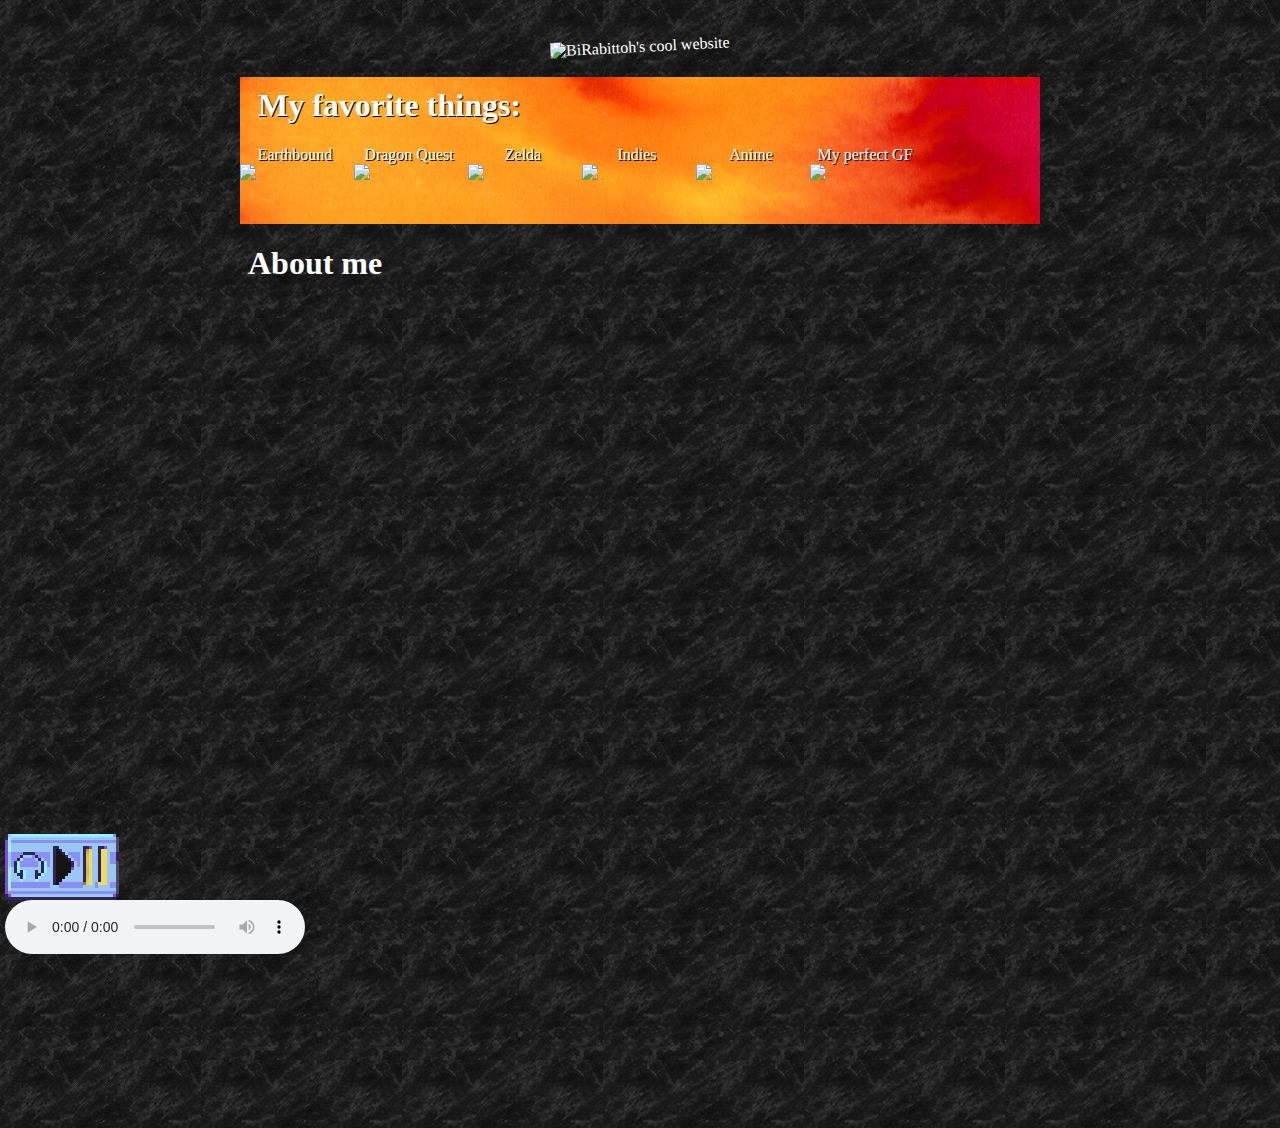
==== index.html @ 4baca9b8 "Add files via upload" ====
<!DOCTYPE html>
<html lang="en" style="height: 100%">

<head>
    <meta charset="UTF-8">
    <meta name="viewport" content="width=device-width, initial-scale=1.0">
    <meta http-equiv="X-UA-Compatible" content="ie=edge">
    <title>BiRabittoh's cool website</title>
    <link rel="stylesheet" href="res/style.css">
    <link href="https://pvinis.github.io/iosevka-webfont/3.4.1/iosevka.css" rel="stylesheet" />
</head>

<body style='background-image: url("res/img/background.jpg"); height: 100%;'>
    <div id="main-container">
        <div class="center" style="padding-top:30px;">
            <a data-page="about" id="aTitle">
                <img src="res/gif/text.gif" alt="BiRabittoh's cool website" class="hover-tilt">
            </a>
        </div>
        <div id="background-orange">
            <h1>My favorite things:</h1>
            <a data-page="earthbound">
                <div class="menu-item">
                    <span>Earthbound</span>
                    <img src="res/gif/ness1.gif">
                </div>
            </a>
            <a data-page="dragonquest">
                <div class="menu-item">
                    <span>Dragon Quest</span>
                    <img src="res/gif/slime1.gif">
                </div>
            </a>
            <a data-page="zelda">
                <div class="menu-item">
                    <span>Zelda</span>
                    <img src="res/gif/linkmc.gif">
                </div>
            </a>
            <a data-page="indies">
                <div class="menu-item">
                    <span>Indies</span>
                    <img src="res/gif/tutoriel.gif">
                </div>
            </a>
            <a data-page="anime">
                <div class="menu-item">
                    <span>Anime</span>
                    <img src="res/gif/jojo.gif">
                </div>
            </a>
            <a data-page="gf">
                <div class="menu-item">
                    <span>My perfect GF</span>
                    <img src="res/gif/kirby.gif">
                </div>
            </a>
        </div>
        <!--<iframe id="content-iframe" name="content" src="pages/about.html" onload="this.height = (this.contentWindow.document.body.scrollHeight + 43) + 'px';"></iframe>-->
        <iframe id="content-iframe" name="content" src="pages/about.html"></iframe>
    </div>
    <div id="music-player-base" onclick="playPause()">
        <div id="music-player-overlay">
        </div>

        <audio controls loop id="music"><source id="music-source" src="res/mus/Awesome Rap Beat.opus"></audio>
    </div>

    <script>
        const menu_div = document.getElementById("background-orange");
        const iframe = document.getElementById("content-iframe");
        const music = document.getElementById("music");
        const source = document.getElementById("music-source");
        const music_base = document.getElementById("music-player-base");

        const tracks = {
            "about": "AwesomeRapBeat.opus",
            "anime": "WeFellIntoaDream.opus",
            "dragonquest": "ForestFeast.opus",
            "earthbound": "GoodtimeRock.opus",
            "gf": "KatiesKuddlyKatKorner.opus",
            "indies": "Earmint.opus",
            "zelda": "ForestFeast.opus",
        }

        let play = false;
        let currentPage = "about"

        function goToPage(page) {
            if(currentPage == page)
                return
            iframe.src = "pages/" + page + ".html";

            const newTrack = tracks[page];

            if(newTrack != tracks[currentPage]){
                source.src = "res/mus/" + newTrack;
                music.pause();
                music.load();
                if (play)
                    music.play();
            }
                
            currentPage = page;
        }
        const title = document.getElementById("aTitle");
        title.addEventListener("click", () => goToPage(title.getAttribute("data-page")));
        [ ...menu_div.childNodes ].forEach(element => {
            try{
                const page = element.getAttribute("data-page");
                if (page){
                    element.addEventListener("click", () => goToPage(page));
                }
            } catch {}
        });


        function playPause() {
            if (play){
                music_base.style.backgroundImage = "url('res/img/player_pause.png')";
                music.pause();
                play = false
            }
            else {
                music_base.style.backgroundImage = "url('res/img/player_play.png')";
                music.volume = 0.1;
                music.play();
                play = true
            }
        }
        
    </script>
</body>

</html>
---- res/style.css ----
html {
    font-family: "Iosevka Web";
    color: white;
    cursor: url("cur/cursor2x.png"), auto;
}

#content-iframe {
    height: inherit;
    width: 100%;
    border: 0px;
    cursor: url("cur/cursor2x.png"), auto;
}

a {
    cursor: url("cur/pointer2x.png"), auto;
}

img {
    image-rendering: pixelated;
}

.center {
    text-align: center;
}

.hover-tilt {
    transition: transform .1s ease-in-out;
    rotate: -3deg;
}
.hover-tilt:hover {
    transform: rotate(3deg);
}

#main-container {
    /* width: calc(100% / 2); */
    height: 100%;
    width: 800px;
    margin: auto;
}

#background-orange {
    /* background-color: rgb(255, 170, 60); */
    background-image: url("img/orange-banner.jpg");
    background-size: cover;
    color: white;
    text-shadow: 1px 1px #000000;
    padding-bottom:10px;
}

#background-orange a {
    color: white;
    text-decoration: none;
}

#background-orange h1 {
    margin-left: 18px;
    padding-top: 10px;
}

.menu-item {
    text-align: center;
    display: inline-block;
    width: 110px;
}

.menu-item img {
    height: 50px;
    margin: auto;
    display: block;
}

#music-player-base {
    position: fixed;
    bottom: 0;
    left: 5px;
    width: 114px;
    height: 66px;
    background-color: #141414;
    background-image: url("img/player_pause.png");
    background-size: contain;
    image-rendering: pixelated;
}

#music-player-overlay {
    width: 100%;
    height: 100%;
    background-image: url(img/player_overlay.png);
    cursor: url("cur/pointer2x.png"), auto;
    background-size: contain;
}
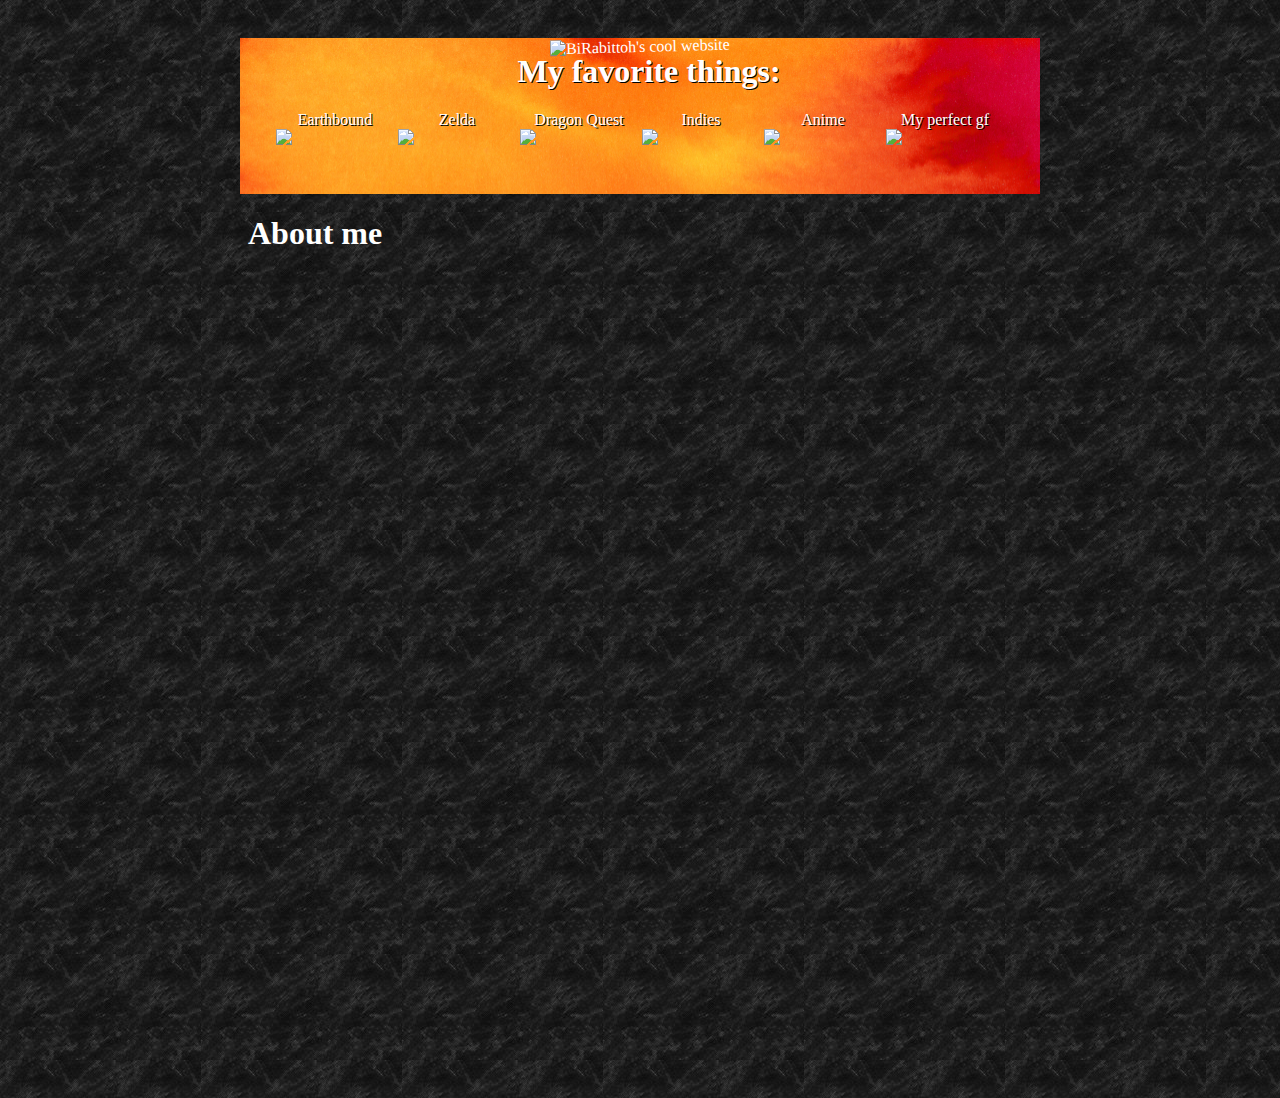
==== commit 0dc78c93: "add sfx" ====
--- a/index.html
+++ b/index.html
@@ -1,5 +1,5 @@
 <!DOCTYPE html>
-<html lang="en" style="height: 100%">
+<html lang="en" style="height: 100%" onmousedown="firstClickPlay(this);">
 
 <head>
     <meta charset="UTF-8">
@@ -13,45 +13,45 @@
 <body style='background-image: url("res/img/background.jpg"); height: 100%;'>
     <div id="main-container">
         <div class="center" style="padding-top:30px;">
-            <a data-page="about" id="aTitle">
+            <a onclick="goToPage('about')">
                 <img src="res/gif/text.gif" alt="BiRabittoh's cool website" class="hover-tilt">
             </a>
         </div>
-        <div id="background-orange">
-            <h1>My favorite things:</h1>
-            <a data-page="earthbound">
+        <div id="menu-div" class="shadow">
+            <h1 style="margin-top:0px;">My favorite things:</h1>
+            <a onclick="goToPage('earthbound')">
                 <div class="menu-item">
                     <span>Earthbound</span>
                     <img src="res/gif/ness1.gif">
                 </div>
             </a>
-            <a data-page="dragonquest">
+            <a onclick="goToPage('zelda')">
+                <div class="menu-item">
+                    <span>Zelda</span>
+                    <img src="res/gif/linkmc.gif">
+                </div>
+            </a>
+            <a onclick="goToPage('dragonquest')">
                 <div class="menu-item">
                     <span>Dragon Quest</span>
                     <img src="res/gif/slime1.gif">
                 </div>
             </a>
-            <a data-page="zelda">
-                <div class="menu-item">
-                    <span>Zelda</span>
-                    <img src="res/gif/linkmc.gif">
-                </div>
-            </a>
-            <a data-page="indies">
+            <a onclick="goToPage('indies')">
                 <div class="menu-item">
                     <span>Indies</span>
                     <img src="res/gif/tutoriel.gif">
                 </div>
             </a>
-            <a data-page="anime">
+            <a onclick="goToPage('anime')">
                 <div class="menu-item">
                     <span>Anime</span>
                     <img src="res/gif/jojo.gif">
                 </div>
             </a>
-            <a data-page="gf">
+            <a onclick="goToPage('gf')">
                 <div class="menu-item">
-                    <span>My perfect GF</span>
+                    <span>My perfect gf</span>
                     <img src="res/gif/kirby.gif">
                 </div>
             </a>
@@ -59,77 +59,16 @@
         <!--<iframe id="content-iframe" name="content" src="pages/about.html" onload="this.height = (this.contentWindow.document.body.scrollHeight + 43) + 'px';"></iframe>-->
         <iframe id="content-iframe" name="content" src="pages/about.html"></iframe>
     </div>
-    <div id="music-player-base" onclick="playPause()">
-        <div id="music-player-overlay">
+    <div id="music-player" onmouseenter="showTitle()" onmouseleave="hideTitle()" style="bottom: -100%">
+        <div id="music-player-base" onclick="playPause()">
+            <div id="music-player-overlay"></div>
+            <audio controls loop id="music"><source id="music-source" src="#"></audio>
         </div>
-
-        <audio controls loop id="music"><source id="music-source" src="res/mus/Awesome Rap Beat.opus"></audio>
+        <div id="music-player-song" style="top: 100%;">
+            <span id="song-text">Jay Tholen - Awesome Rap Beat (Hypnospace Outlaw Original Soundtrack, Vol. 2)</span>
+        </div>
     </div>
-
-    <script>
-        const menu_div = document.getElementById("background-orange");
-        const iframe = document.getElementById("content-iframe");
-        const music = document.getElementById("music");
-        const source = document.getElementById("music-source");
-        const music_base = document.getElementById("music-player-base");
-
-        const tracks = {
-            "about": "AwesomeRapBeat.opus",
-            "anime": "WeFellIntoaDream.opus",
-            "dragonquest": "ForestFeast.opus",
-            "earthbound": "GoodtimeRock.opus",
-            "gf": "KatiesKuddlyKatKorner.opus",
-            "indies": "Earmint.opus",
-            "zelda": "ForestFeast.opus",
-        }
-
-        let play = false;
-        let currentPage = "about"
-
-        function goToPage(page) {
-            if(currentPage == page)
-                return
-            iframe.src = "pages/" + page + ".html";
-
-            const newTrack = tracks[page];
-
-            if(newTrack != tracks[currentPage]){
-                source.src = "res/mus/" + newTrack;
-                music.pause();
-                music.load();
-                if (play)
-                    music.play();
-            }
-                
-            currentPage = page;
-        }
-        const title = document.getElementById("aTitle");
-        title.addEventListener("click", () => goToPage(title.getAttribute("data-page")));
-        [ ...menu_div.childNodes ].forEach(element => {
-            try{
-                const page = element.getAttribute("data-page");
-                if (page){
-                    element.addEventListener("click", () => goToPage(page));
-                }
-            } catch {}
-        });
-
-
-        function playPause() {
-            if (play){
-                music_base.style.backgroundImage = "url('res/img/player_pause.png')";
-                music.pause();
-                play = false
-            }
-            else {
-                music_base.style.backgroundImage = "url('res/img/player_play.png')";
-                music.volume = 0.1;
-                music.play();
-                play = true
-            }
-        }
-        
-    </script>
+    <script src="res/script.js"></script>
 </body>
 
-</html>+</html>
--- a/res/style.css
+++ b/res/style.css
@@ -1,18 +1,23 @@
+@font-face {
+    font-family: '04b_03';
+    src: url('ttf/04b03.ttf')  format('truetype');
+}
+
 html {
-    font-family: "Iosevka Web";
+    font-family: "04b_03";
     color: white;
-    cursor: url("cur/cursor2x.png"), auto;
+    cursor: url("cur/cursor2x.cur"), auto;
 }
 
 #content-iframe {
     height: inherit;
     width: 100%;
     border: 0px;
-    cursor: url("cur/cursor2x.png"), auto;
+    cursor: url("cur/cursor2x.cur"), auto;
 }
 
 a {
-    cursor: url("cur/pointer2x.png"), auto;
+    cursor: url("cur/pointer2x.cur"), auto;
 }
 
 img {
@@ -25,7 +30,7 @@
 
 .hover-tilt {
     transition: transform .1s ease-in-out;
-    rotate: -3deg;
+    rotate: -1.5deg;
 }
 .hover-tilt:hover {
     transform: rotate(3deg);
@@ -38,29 +43,32 @@
     margin: auto;
 }
 
-#background-orange {
-    /* background-color: rgb(255, 170, 60); */
+.shadow {
+    text-shadow: 1px 1px #000000;
+}
+
+#menu-div {
+    text-align: center;
     background-image: url("img/orange-banner.jpg");
     background-size: cover;
     color: white;
-    text-shadow: 1px 1px #000000;
-    padding-bottom:10px;
+    padding:15px;
+    margin-top: -18px;
 }
 
-#background-orange a {
+#menu-div a {
     color: white;
     text-decoration: none;
 }
 
-#background-orange h1 {
+#menu-div h1 {
     margin-left: 18px;
-    padding-top: 10px;
 }
 
 .menu-item {
     text-align: center;
     display: inline-block;
-    width: 110px;
+    width: 118px;
 }
 
 .menu-item img {
@@ -69,22 +77,51 @@
     display: block;
 }
 
+#music-player {
+    position: fixed;
+    left: 5px;
+    height: 66px;
+    image-rendering: pixelated;
+    transition: bottom .4s ease-in-out;
+}
+
 #music-player-base {
-    position: fixed;
-    bottom: 0;
-    left: 5px;
+    float: left;
     width: 114px;
     height: 66px;
     background-color: #141414;
     background-image: url("img/player_pause.png");
     background-size: contain;
-    image-rendering: pixelated;
+}
+
+#music-player-song {
+    position: relative;
+    float: right;
+    height: 66px;
+    min-width: 700px;
+    margin-left: 5px;
+    background-color: #141414;
+    background-image: url("img/player_song.png");
+    background-size: 100% 100%;
+    transition: top .4s ease-in-out;
+}
+
+#song-text {
+    position: relative;
+    font-weight: 700;
+    color: black;
+    margin: 10px;
+    top: 30%;
+}
+
+.player-play {
+    background-image: url("img/player_play.png")!important;
 }
 
 #music-player-overlay {
     width: 100%;
     height: 100%;
     background-image: url(img/player_overlay.png);
-    cursor: url("cur/pointer2x.png"), auto;
+    cursor: url("cur/pointer2x.cur"), auto;
     background-size: contain;
 }
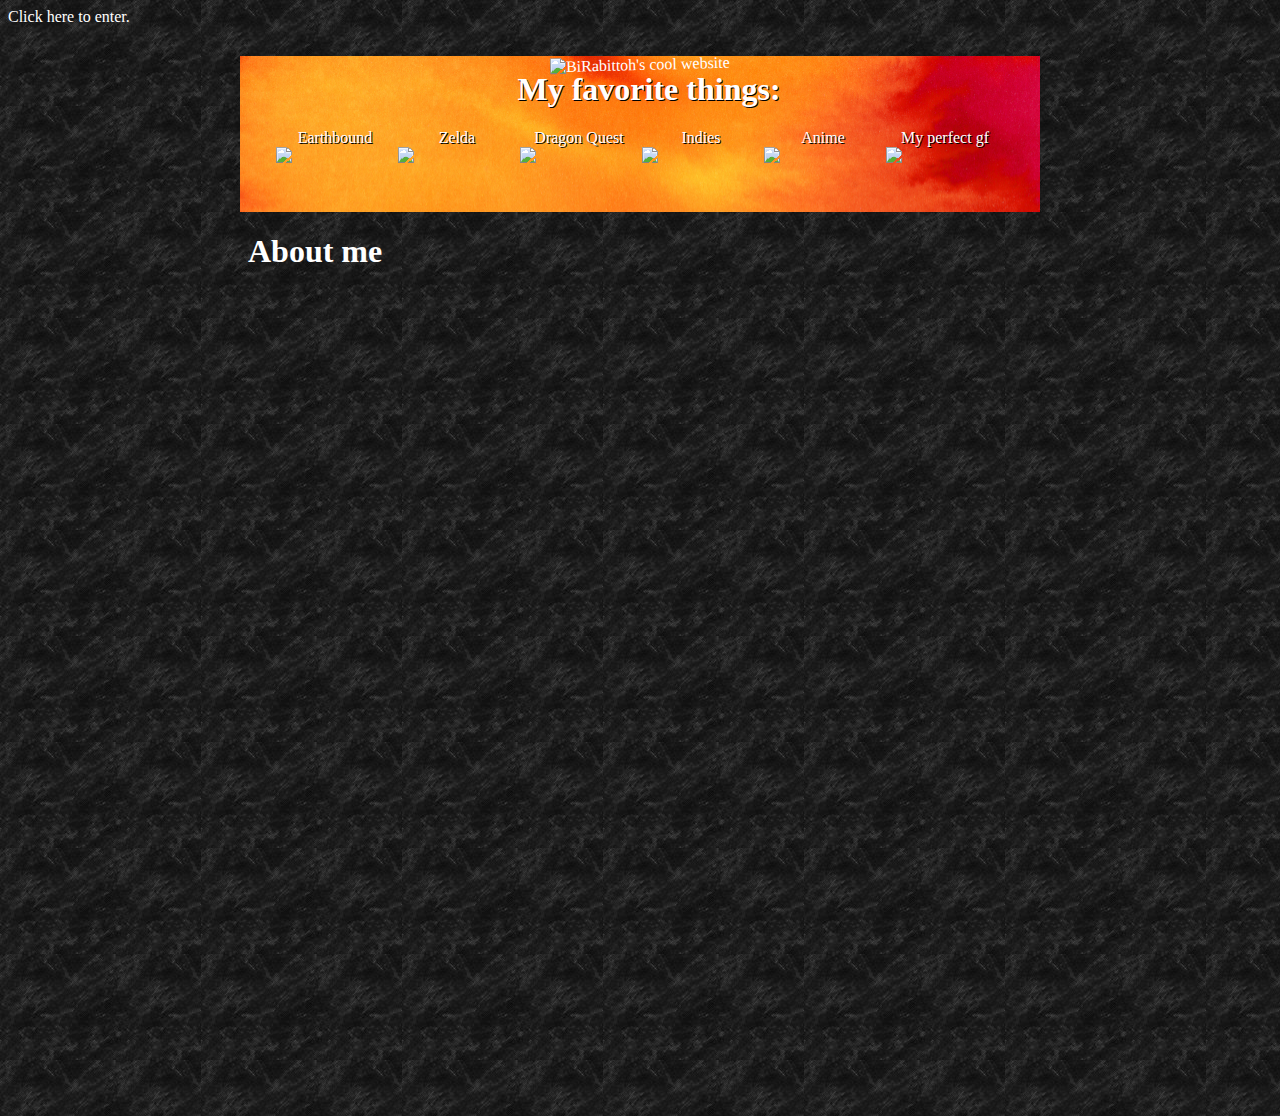
==== commit e5f71291: "fix resource loading problem" ====
--- a/index.html
+++ b/index.html
@@ -7,10 +7,15 @@
     <meta http-equiv="X-UA-Compatible" content="ie=edge">
     <title>BiRabittoh's cool website</title>
     <link rel="stylesheet" href="res/style.css">
-    <link href="https://pvinis.github.io/iosevka-webfont/3.4.1/iosevka.css" rel="stylesheet" />
+    <link rel="icon" href="data:image/svg+xml,<svg xmlns=%22http://www.w3.org/2000/svg%22 viewBox=%220 0 100 100%22><text y=%22.9em%22 font-size=%2280%22>🥭</text></svg>">
 </head>
 
 <body style='background-image: url("res/img/background.jpg"); height: 100%;'>
+    <div id="overlay">
+        <div style="margin:auto;">
+            Click here to enter.
+        </div>
+    </div>
     <div id="main-container">
         <div class="center" style="padding-top:30px;">
             <a onclick="goToPage('about')">
@@ -68,6 +73,7 @@
             <span id="song-text">Jay Tholen - Awesome Rap Beat (Hypnospace Outlaw Original Soundtrack, Vol. 2)</span>
         </div>
     </div>
+    <script src="res/slow_load.js"></script>
     <script src="res/script.js"></script>
 </body>
 
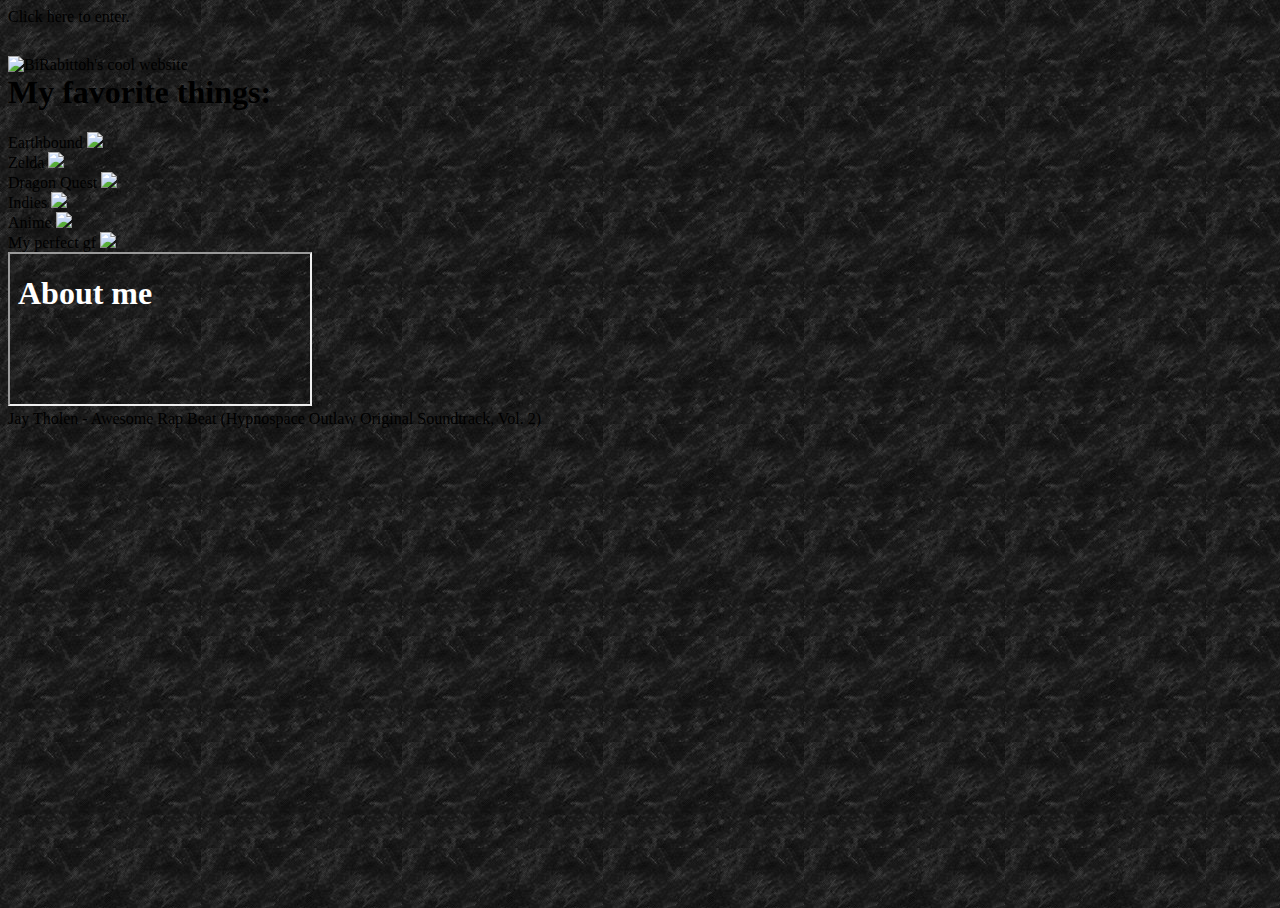
==== commit 14ae5050: "more tidying up" ====
--- a/index.html
+++ b/index.html
@@ -3,10 +3,9 @@
 
 <head>
     <meta charset="UTF-8">
-    <meta name="viewport" content="width=device-width, initial-scale=1.0">
     <meta http-equiv="X-UA-Compatible" content="ie=edge">
     <title>BiRabittoh's cool website</title>
-    <link rel="stylesheet" href="res/style.css">
+    <link rel="stylesheet" href="res/css/style.css">
     <link rel="icon" href="data:image/svg+xml,<svg xmlns=%22http://www.w3.org/2000/svg%22 viewBox=%220 0 100 100%22><text y=%22.9em%22 font-size=%2280%22>🥭</text></svg>">
 </head>
 
@@ -61,20 +60,28 @@
                 </div>
             </a>
         </div>
-        <!--<iframe id="content-iframe" name="content" src="pages/about.html" onload="this.height = (this.contentWindow.document.body.scrollHeight + 43) + 'px';"></iframe>-->
-        <iframe id="content-iframe" name="content" src="pages/about.html"></iframe>
+        <!--<iframe id="mainframe" name="content" src="pages/about.html" onload="this.height = (this.contentWindow.document.body.scrollHeight + 43) + 'px';"></iframe>-->
+        <iframe id="mainframe" name="content" src="pages/about.html"></iframe>
     </div>
     <div id="music-player" onmouseenter="showTitle()" onmouseleave="hideTitle()" style="bottom: -100%">
         <div id="music-player-base" onclick="playPause()">
             <div id="music-player-overlay"></div>
-            <audio controls loop id="music"><source id="music-source" src="#"></audio>
         </div>
         <div id="music-player-song" style="top: 100%;">
             <span id="song-text">Jay Tholen - Awesome Rap Beat (Hypnospace Outlaw Original Soundtrack, Vol. 2)</span>
         </div>
     </div>
-    <script src="res/slow_load.js"></script>
-    <script src="res/script.js"></script>
+
+    <audio loop id="music"><source id="music-source" src="#"></audio>
+    <audio id="loadelement1"><source src="res/sfx/os/loadelement1.ogg"></audio>
+    <audio id="loadelement2"><source src="res/sfx/os/loadelement2.ogg"></audio>
+    <audio id="loadelement3"><source src="res/sfx/os/loadelement3.ogg"></audio>
+    <audio id="loadelement4"><source src="res/sfx/os/loadelement4.ogg"></audio>
+
+    <script src="res/js/music.js"></script>
+    <script src="res/js/slow_load.js"></script>
+    <script src="res/js/main.js"></script>
+    <script src="res/js/frame-link.js"></script>
 </body>
 
 </html>
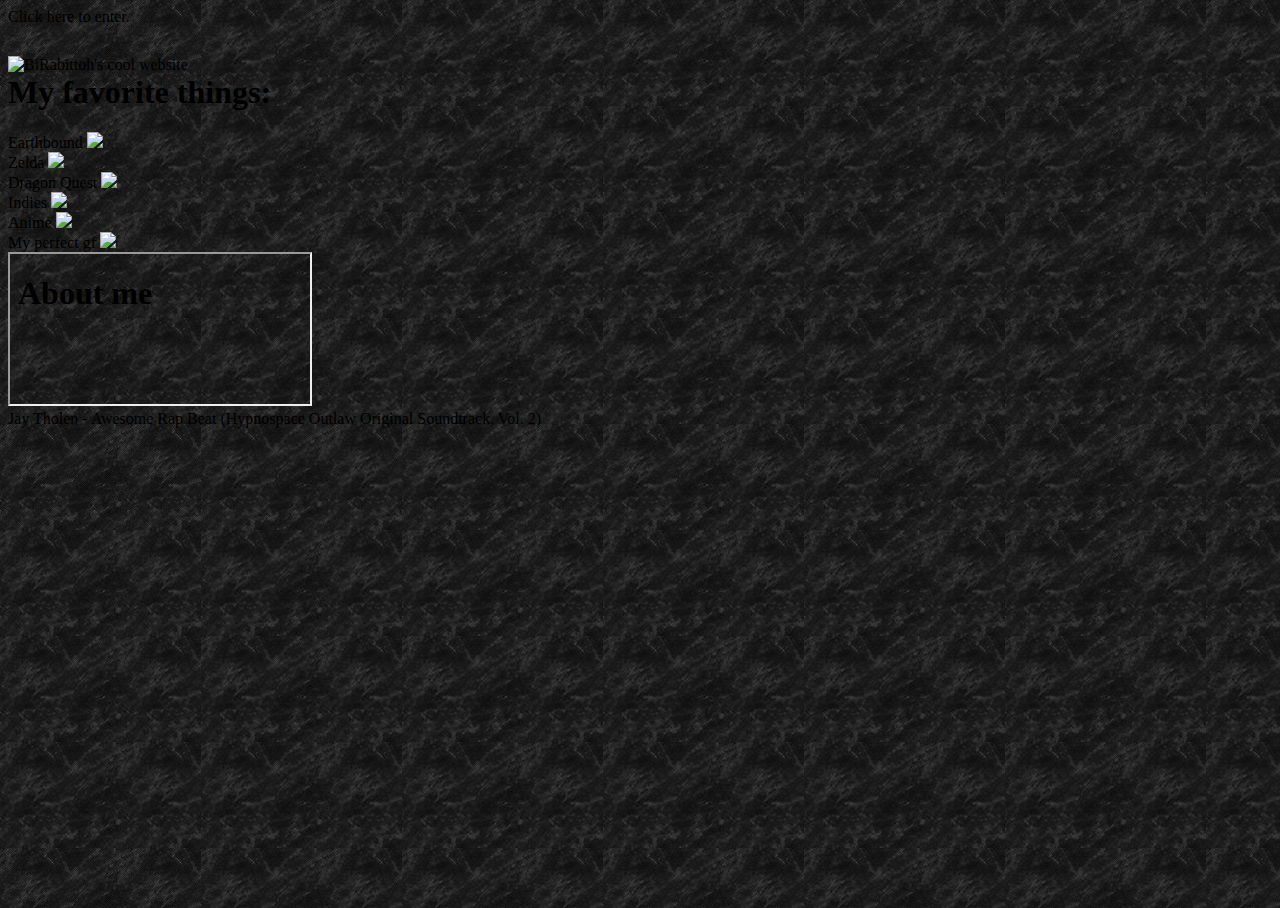
==== commit 48047c19: "fix title" ====
--- a/index.html
+++ b/index.html
@@ -4,7 +4,7 @@
 <head>
     <meta charset="UTF-8">
     <meta http-equiv="X-UA-Compatible" content="ie=edge">
-    <title>BiRabittoh's cool website</title>
+    <title>BiRabittoh</title>
     <link rel="stylesheet" href="res/css/style.css">
     <link rel="icon" href="data:image/svg+xml,<svg xmlns=%22http://www.w3.org/2000/svg%22 viewBox=%220 0 100 100%22><text y=%22.9em%22 font-size=%2280%22>🥭</text></svg>">
 </head>
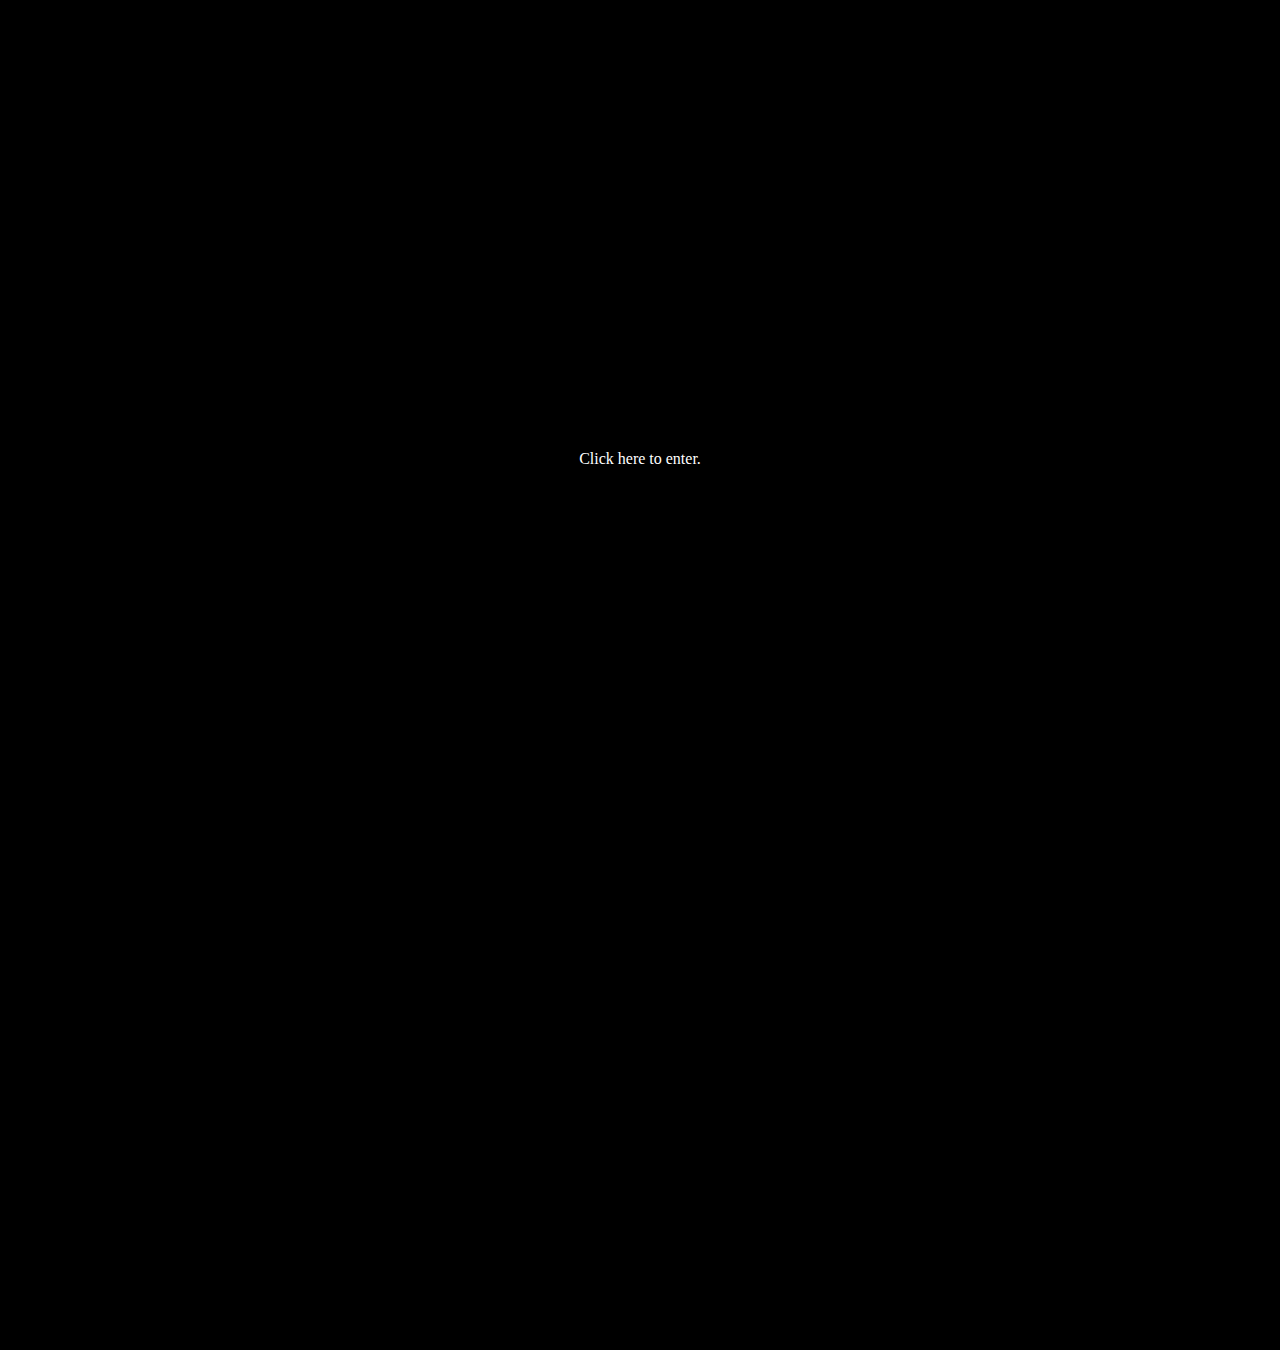
==== commit 3b167343: "better slow loading" ====
--- a/index.html
+++ b/index.html
@@ -9,7 +9,7 @@
     <link rel="icon" href="data:image/svg+xml,<svg xmlns=%22http://www.w3.org/2000/svg%22 viewBox=%220 0 100 100%22><text y=%22.9em%22 font-size=%2280%22>🥭</text></svg>">
 </head>
 
-<body style='background-image: url("res/img/background.jpg"); height: 100%;'>
+<body style='background-image: url("res/img/background.jpg");'>
     <div id="overlay">
         <div style="margin:auto;">
             Click here to enter.
@@ -17,54 +17,53 @@
     </div>
     <div id="main-container">
         <div class="center" style="padding-top:30px;">
-            <a onclick="goToPage('about')">
-                <img src="res/gif/text.gif" alt="BiRabittoh's cool website" class="hover-tilt">
+            <a onmousedown="goToPage('about')">
+                <img src="res/gif/index/text.gif" alt="BiRabittoh's cool website" class="hover-tilt">
             </a>
         </div>
         <div id="menu-div" class="shadow">
             <h1 style="margin-top:0px;">My favorite things:</h1>
-            <a onclick="goToPage('earthbound')">
+            <a onmousedown="goToPage('earthbound')">
                 <div class="menu-item">
                     <span>Earthbound</span>
-                    <img src="res/gif/ness1.gif">
+                    <img src="res/gif/index/ness1.gif">
                 </div>
             </a>
-            <a onclick="goToPage('zelda')">
+            <a onmousedown="goToPage('zelda')">
                 <div class="menu-item">
                     <span>Zelda</span>
-                    <img src="res/gif/linkmc.gif">
+                    <img src="res/gif/index/linkmc.gif">
                 </div>
             </a>
-            <a onclick="goToPage('dragonquest')">
+            <a onmousedown="goToPage('dragonquest')">
                 <div class="menu-item">
                     <span>Dragon Quest</span>
-                    <img src="res/gif/slime1.gif">
+                    <img src="res/gif/index/slime1.gif">
                 </div>
             </a>
-            <a onclick="goToPage('indies')">
+            <a onmousedown="goToPage('indies')">
                 <div class="menu-item">
                     <span>Indies</span>
-                    <img src="res/gif/tutoriel.gif">
+                    <img src="res/gif/index/tutoriel.gif">
                 </div>
             </a>
-            <a onclick="goToPage('anime')">
+            <a onmousedown="goToPage('anime')">
                 <div class="menu-item">
                     <span>Anime</span>
-                    <img src="res/gif/jojo.gif">
+                    <img src="res/gif/index/jojo.gif">
                 </div>
             </a>
-            <a onclick="goToPage('gf')">
+            <a onmousedown="goToPage('gf')">
                 <div class="menu-item">
                     <span>My perfect gf</span>
-                    <img src="res/gif/kirby.gif">
+                    <img src="res/gif/index/kirby.gif">
                 </div>
             </a>
         </div>
-        <!--<iframe id="mainframe" name="content" src="pages/about.html" onload="this.height = (this.contentWindow.document.body.scrollHeight + 43) + 'px';"></iframe>-->
-        <iframe id="mainframe" name="content" src="pages/about.html"></iframe>
+        <iframe id="mainframe" name="content" src="pages/about.html" height="1"></iframe>
     </div>
-    <div id="music-player" onmouseenter="showTitle()" onmouseleave="hideTitle()" style="bottom: -100%">
-        <div id="music-player-base" onclick="playPause()">
+    <div id="music-player" onmouseenter="showTitle()" style="bottom: -100%">
+        <div id="music-player-base" onmousedown="playPause()">
             <div id="music-player-overlay"></div>
         </div>
         <div id="music-player-song" style="top: 100%;">
--- a/res/css/style.css
+++ b/res/css/style.css
@@ -0,0 +1,207 @@
+@font-face {
+    font-family: '04b_03';
+    src: url('../ttf/04b03.ttf')  format('truetype');
+}
+
+#overlay {
+    position: absolute;
+    text-align: center;
+    padding-top: 450px;
+    top: 0;
+    left: 0;
+    width:100%;
+    height:100%;
+    background-color: black;
+    z-index: 999;
+}
+
+html {
+    font-family: "04b_03";
+    color: white;
+    cursor: url("../cur/cursor2x.cur"), auto;
+    text-shadow: 1px 1px #000000;
+}
+
+#mainframe {
+    width: 100%;
+    border: 0px;
+    cursor: url("../cur/cursor2x.cur"), auto;
+}
+
+a {
+    cursor: url("../cur/pointer2x.cur"), auto;
+}
+
+img {
+    image-rendering: pixelated;
+}
+
+.hover-tilt {
+    transition: transform .1s ease-in-out;
+    rotate: -1.5deg;
+}
+.hover-tilt:hover {
+    transform: rotate(3deg);
+}
+
+#main-container {
+    height: 100%;
+    width: 800px;
+    margin: auto;
+}
+
+#menu-div {
+    text-align: center;
+    background-image: url("../img/orange-banner.jpg");
+    background-size: cover;
+    color: white;
+    padding: 15px;
+    margin-top: -18px;
+}
+
+#menu-div a {
+    color: white;
+    text-decoration: none;
+}
+
+#menu-div h1 {
+    margin-left: 18px;
+}
+
+.menu-item {
+    text-align: center;
+    display: inline-block;
+    width: 118px;
+}
+
+.menu-item img {
+    height: 50px;
+    margin: auto;
+    display: block;
+}
+
+#music-player {
+    position: fixed;
+    left: 5px;
+    height: 66px;
+    image-rendering: pixelated;
+    transition: bottom .4s ease-in-out;
+}
+
+#music-player-base {
+    float: left;
+    width: 114px;
+    height: 66px;
+    background-color: #141414;
+    background-image: url("../img/player_pause.png");
+    background-size: contain;
+}
+
+#music-player-song {
+    position: relative;
+    float: right;
+    height: 66px;
+    min-width: 700px;
+    margin-left: 5px;
+    background-color: #141414;
+    background-image: url("../img/player_song.png");
+    background-size: 100% 100%;
+    transition: top .4s ease-in-out;
+}
+
+#song-text {
+    position: relative;
+    font-weight: 700;
+    color: black;
+    margin: 10px;
+    top: 30%;
+}
+
+.player-play {
+    background-image: url("../img/player_play.png")!important;
+}
+
+#music-player-overlay {
+    width: 100%;
+    height: 100%;
+    background-image: url("../img/player_overlay.png");
+    cursor: url("../cur/pointer2x.cur"), auto;
+    background-size: contain;
+}
+
+/* PAGES STUFF */
+.full-width {
+    left: 50px;
+    width: 700px;
+}
+
+.half-width {
+    width: 300px;
+}
+
+.center {
+    text-align: center;
+}
+
+.left {
+    text-align: left;
+}
+
+.right {
+    text-align: left;
+}
+
+.tilt-right {
+    rotate: 2deg;
+}
+
+.tilt-left {
+    rotate: -2deg;
+}
+
+.tilt-45 {
+    rotate: 45deg;
+}
+
+.flip-x {
+    transform: scaleX(-1);
+}
+
+.flip-y {
+    transform: scaleY(-1);
+}
+
+.white-shadow {
+    text-shadow: 1px 1px white;
+}
+
+.deeppink {
+    color: deeppink;
+}
+
+.mediumvioletred {
+    color: mediumvioletred;
+}
+
+.el {
+    position: absolute;
+    overflow-wrap: break-word;
+    font-size: large;
+    line-height: 25px;
+}
+
+.up-down {
+    animation: MoveUpDown 3s linear infinite;
+    position: relative;
+    left: 0;
+    bottom: 0;
+}
+  
+@keyframes MoveUpDown {
+    0%, 100% {
+      bottom: 0;
+    }
+    50% {
+      bottom: 10px;
+    }
+  }
